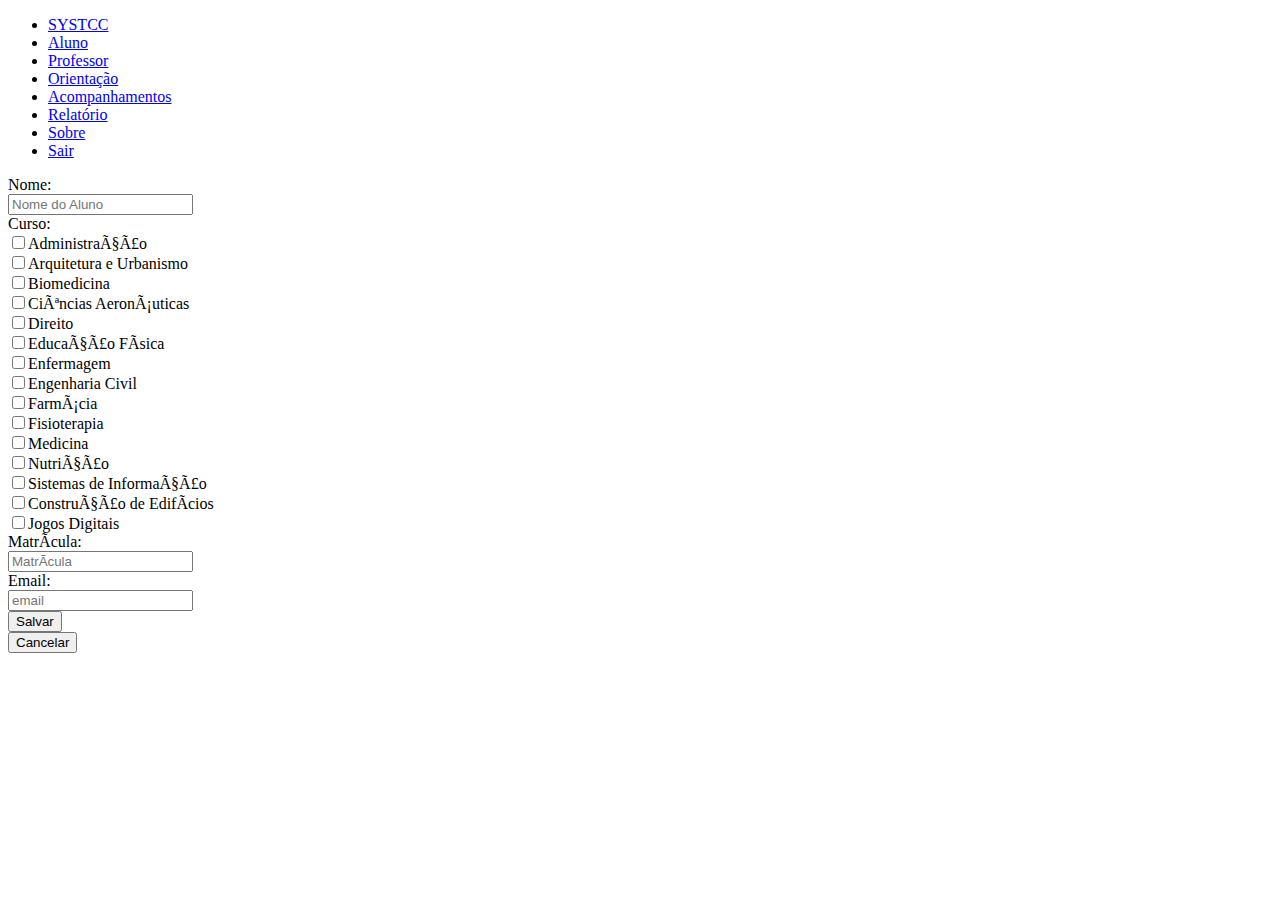
==== sistemaorientacao/src/main/webapp/cadastroProfessor.html @ 2c5f751a "Primeira Versão Projeto Completo Web Service e FrontEnd" ====
<!DOCTYPE html>
<html ng-app="homeApp">
<head>
<meta charset="utf-8">
<link type="text/css" rel="stylesheet"
	href="/webjars/bootstrap/3.2.0/css/bootstrap.min.css" rel="stylesheet">
<link href="../resources/css/simple-sidebar.css" rel="stylesheet">
<script type="text/javascript" src="/webjars/angularjs/1.5.8/angular.js"></script>
<script type="text/javascript" src="../resources/js/homeCtrl.js"></script>
<title>SYS TCC</title>
</head>
<body ng-controller="homeCtrl">
	<div id="wrapper">

		<!-- Sidebar -->
		<div id="sidebar-wrapper">
			<ul class="sidebar-nav">
				<li class="sidebar-brand">
					<a href="/#/home"> SYSTCC </a>
				</li>
				<li><a href="/#/cadAluno">Aluno</a></li>
				<li><a href="/#/cadProf">Professor</a></li>
				<li><a href="/#/cadOrientacao">Orientação</a></li>
				<li><a href="/#/acompanhamentos">Acompanhamentos</a></li>
				<li><a href="#">Relatório</a></li>
				<li><a href="#">Sobre</a></li>
				<li><a href="#">Sair</a></li>
			</ul>
		</div>
		<!-- /#sidebar-wrapper -->

		<!-- Page Content -->
		<div id="page-content-wrapper">
			<div class="container-fluid">
				<div class="row">
					<div class="col-lg-12">
						<form class="form-horizontal">


							<!-- Text input-->
							<div class="form-group">
								<label class="col-md-4 control-label" for="fn">Nome: </label>
								<div class="col-md-4">
									<input id="fn" name="fn" type="text"
										placeholder="Nome do Aluno" class="form-control input-md"
										required="">

								</div>
							</div>

							<!-- Checkbox-->
							<div class="form-group">
								<label class="col-md-4 control-label" for="fn">Curso: </label>

								<div class="checkbox">
									<label><input type="checkbox" value="">AdministraÃ§Ã£o</label>
								</div>
								<div class="checkbox">
									<label><input type="checkbox" value="">Arquitetura
										e Urbanismo</label>
								</div>
								<div class="checkbox">
									<label><input type="checkbox" value="">Biomedicina</label>
								</div>
								<div class="checkbox">
									<label><input type="checkbox" value="">CiÃªncias
										AeronÃ¡uticas</label>
								</div>
								<div class="checkbox">
									<label><input type="checkbox" value="">Direito</label>
								</div>
								<div class="checkbox">
									<label><input type="checkbox" value="">EducaÃ§Ã£o
										FÃ­sica</label>
								</div>
								<div class="checkbox">
									<label><input type="checkbox" value="">Enfermagem</label>
								</div>
								<div class="checkbox">
									<label><input type="checkbox" value="">Engenharia
										Civil</label>
								</div>
								<div class="checkbox">
									<label><input type="checkbox" value="">FarmÃ¡cia</label>
								</div>
								<div class="checkbox">
									<label><input type="checkbox" value="">Fisioterapia</label>
								</div>
								<div class="checkbox">
									<label><input type="checkbox" value="">Medicina</label>
								</div>
								<div class="checkbox">
									<label><input type="checkbox" value="">NutriÃ§Ã£o</label>
								</div>
								<div class="checkbox">
									<label><input type="checkbox" value="">Sistemas
										de InformaÃ§Ã£o</label>
								</div>
								<div class="checkbox">
									<label><input type="checkbox" value="">ConstruÃ§Ã£o
										de EdifÃ­cios</label>
								</div>
								<div class="checkbox">
									<label><input type="checkbox" value="">Jogos
										Digitais</label>
								</div>


								<!-- Text input-->
								<div class="form-group">
									<label class="col-md-4 control-label" for="matricula">MatrÃ­cula:
									</label>
									<div class="col-md-4">
										<input id="matricula" name="matricula" type="text"
											placeholder="MatrÃ­cula" class="form-control input-md"
											required="">

									</div>
								</div>

								<!-- Text input-->
								<div class="form-group">
									<label class="col-md-4 control-label" for="email">Email:
									</label>
									<div class="col-md-4">
										<input id="email" name="email" type="text" placeholder="email"
											class="form-control input-md" required="">

									</div>
								</div>

								<!-- Button 1 -->
								<div class="form-group">
									<label class="col-md-4 control-label" for="salvar"></label>
									<div class="col-md-4">
										<button id="salvar" name="salvar" class="btn btn-primary">Salvar
										</button>
									</div>
								</div>

								<!-- Button 2 -->
								<div class="form-group">
									<label class="col-md-4 control-label" for="cancelar"></label>
									<div class="col-md-4">
										<button id="cancelar" name="cancelar" class="btn btn-primary">Cancelar
										</button>
									</div>
								</div>
						</form>
					</div>
				</div>
			</div>
		</div>
		<!-- /#page-content-wrapper -->

	</div>
	<!-- /#wrapper -->




</body>
</html>
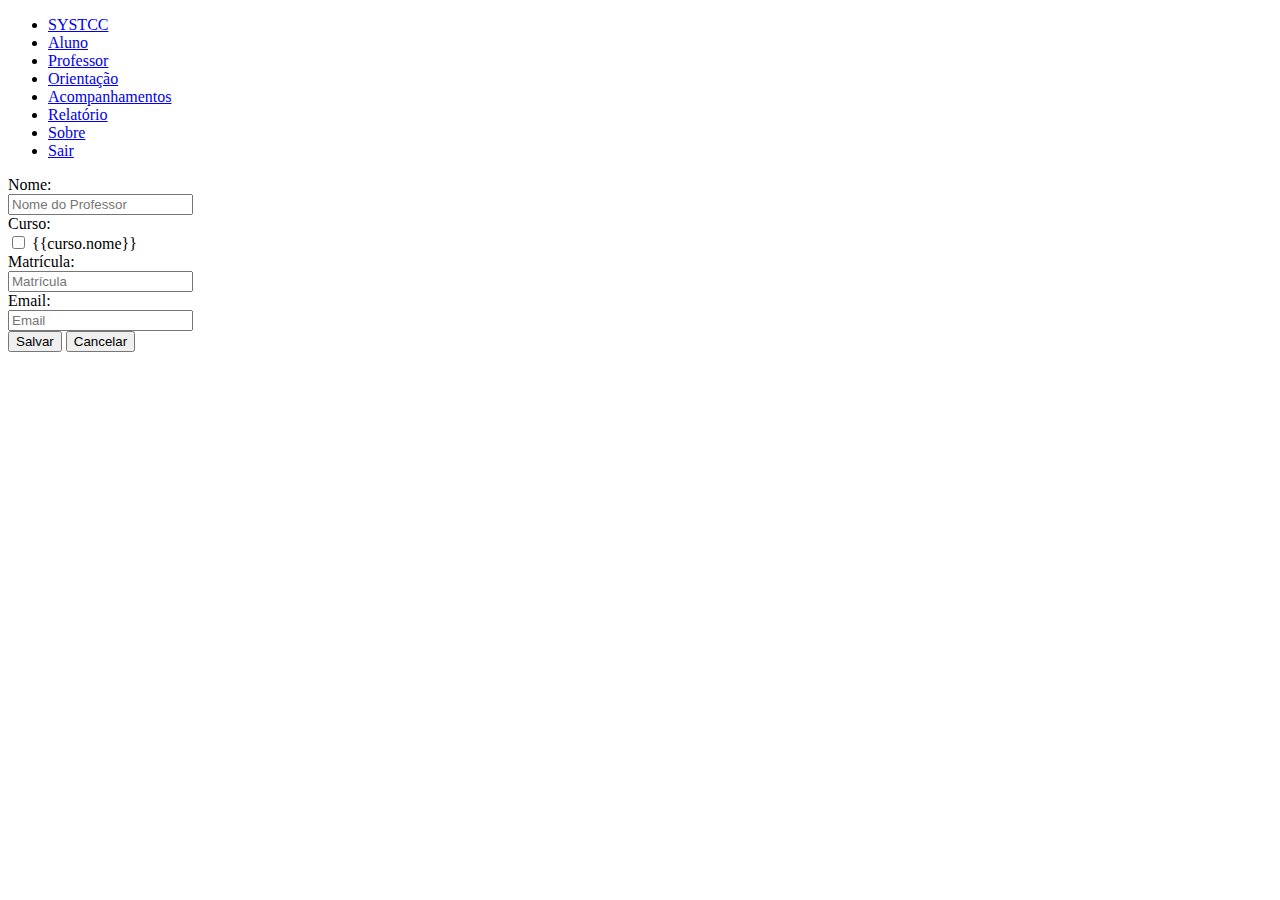
==== commit b6965d0f: "Projeto TAP Atualizado" ====
--- a/sistemaorientacao/src/main/webapp/cadastroProfessor.html
+++ b/sistemaorientacao/src/main/webapp/cadastroProfessor.html
@@ -9,7 +9,7 @@
 <script type="text/javascript" src="../resources/js/homeCtrl.js"></script>
 <title>SYS TCC</title>
 </head>
-<body ng-controller="homeCtrl">
+<body ng-controller="professorCtrl">
 	<div id="wrapper">
 
 		<!-- Sidebar -->
@@ -34,132 +34,55 @@
 			<div class="container-fluid">
 				<div class="row">
 					<div class="col-lg-12">
-						<form class="form-horizontal">
-
-
-							<!-- Text input-->
+						<form class="form-horizontal formProf" name="formCadProf">
+						<!-- Text input-->
 							<div class="form-group">
-								<label class="col-md-4 control-label" for="fn">Nome: </label>
+								<label class="col-md-2 control-label" >Nome: </label>
 								<div class="col-md-4">
-									<input id="fn" name="fn" type="text"
-										placeholder="Nome do Aluno" class="form-control input-md"
-										required="">
-
+									<input  name="nome" ng-model="professor.nome" type="text"placeholder="Nome do Professor" class="form-control input-md"required="true">
 								</div>
 							</div>
-
-							<!-- Checkbox-->
 							<div class="form-group">
-								<label class="col-md-4 control-label" for="fn">Curso: </label>
-
-								<div class="checkbox">
-									<label><input type="checkbox" value="">AdministraÃ§Ã£o</label>
+								<label class="col-md-2 control-label">Curso:</label>
+								<div class="col-md-8">
+									<spanc class="col-sm-6" ng-repeat="curso in cursos ">
+								      <label class="checkbox" >
+								        <input type="checkbox" ng-model="professor.curso[]"ng-click="selected(curso)"  />
+								        {{curso.nome}}
+								      </label>
+								    </span>
 								</div>
-								<div class="checkbox">
-									<label><input type="checkbox" value="">Arquitetura
-										e Urbanismo</label>
+							</div>
+							<!-- Text input-->
+								<div class="form-group">
+									<label class="col-md-2 control-label" for="matricula">Matrícula:</label>
+									<div class="col-md-4">
+										<input id="matricula" name="matricula" type="text"placeholder="Matrícula"ng-model="professor.matricula" class="form-control input-md"required="true">
+									</div>
 								</div>
-								<div class="checkbox">
-									<label><input type="checkbox" value="">Biomedicina</label>
-								</div>
-								<div class="checkbox">
-									<label><input type="checkbox" value="">CiÃªncias
-										AeronÃ¡uticas</label>
-								</div>
-								<div class="checkbox">
-									<label><input type="checkbox" value="">Direito</label>
-								</div>
-								<div class="checkbox">
-									<label><input type="checkbox" value="">EducaÃ§Ã£o
-										FÃ­sica</label>
-								</div>
-								<div class="checkbox">
-									<label><input type="checkbox" value="">Enfermagem</label>
-								</div>
-								<div class="checkbox">
-									<label><input type="checkbox" value="">Engenharia
-										Civil</label>
-								</div>
-								<div class="checkbox">
-									<label><input type="checkbox" value="">FarmÃ¡cia</label>
-								</div>
-								<div class="checkbox">
-									<label><input type="checkbox" value="">Fisioterapia</label>
-								</div>
-								<div class="checkbox">
-									<label><input type="checkbox" value="">Medicina</label>
-								</div>
-								<div class="checkbox">
-									<label><input type="checkbox" value="">NutriÃ§Ã£o</label>
-								</div>
-								<div class="checkbox">
-									<label><input type="checkbox" value="">Sistemas
-										de InformaÃ§Ã£o</label>
-								</div>
-								<div class="checkbox">
-									<label><input type="checkbox" value="">ConstruÃ§Ã£o
-										de EdifÃ­cios</label>
-								</div>
-								<div class="checkbox">
-									<label><input type="checkbox" value="">Jogos
-										Digitais</label>
-								</div>
-
-
 								<!-- Text input-->
 								<div class="form-group">
-									<label class="col-md-4 control-label" for="matricula">MatrÃ­cula:
-									</label>
+									<label class="col-md-2 control-label" for="email">Email:</label>
 									<div class="col-md-4">
-										<input id="matricula" name="matricula" type="text"
-											placeholder="MatrÃ­cula" class="form-control input-md"
-											required="">
-
+										<input id="email" name="email" type="text" placeholder="Email"class="form-control input-md"ng-model="professor.email" required="true">
 									</div>
 								</div>
-
-								<!-- Text input-->
+								<!-- Button 2 -->
 								<div class="form-group">
-									<label class="col-md-4 control-label" for="email">Email:
-									</label>
-									<div class="col-md-4">
-										<input id="email" name="email" type="text" placeholder="email"
-											class="form-control input-md" required="">
-
+									<div class="col-md-10 col-md-offset-4">
+										<button id="salvar" name="salvar" ng-click="salvar(professor)"class="btn btn-primary">Salvar</button>
+										<button id="limpar" name="limpar"ng-click="limpar()" class="btn btn-default">Cancelar</button>
 									</div>
 								</div>
-
-								<!-- Button 1 -->
-								<div class="form-group">
-									<label class="col-md-4 control-label" for="salvar"></label>
-									<div class="col-md-4">
-										<button id="salvar" name="salvar" class="btn btn-primary">Salvar
-										</button>
-									</div>
-								</div>
-
-								<!-- Button 2 -->
-								<div class="form-group">
-									<label class="col-md-4 control-label" for="cancelar"></label>
-									<div class="col-md-4">
-										<button id="cancelar" name="cancelar" class="btn btn-primary">Cancelar
-										</button>
-									</div>
-								</div>
-						</form>
+							</form>
+						</div>
 					</div>
 				</div>
 			</div>
+			<!-- /#page-content-wrapper -->
 		</div>
-		<!-- /#page-content-wrapper -->
-
-	</div>
-	<!-- /#wrapper -->
-
-
-
-
-</body>
+		<!-- /#wrapper -->
+	</body>
 </html>
 
 
